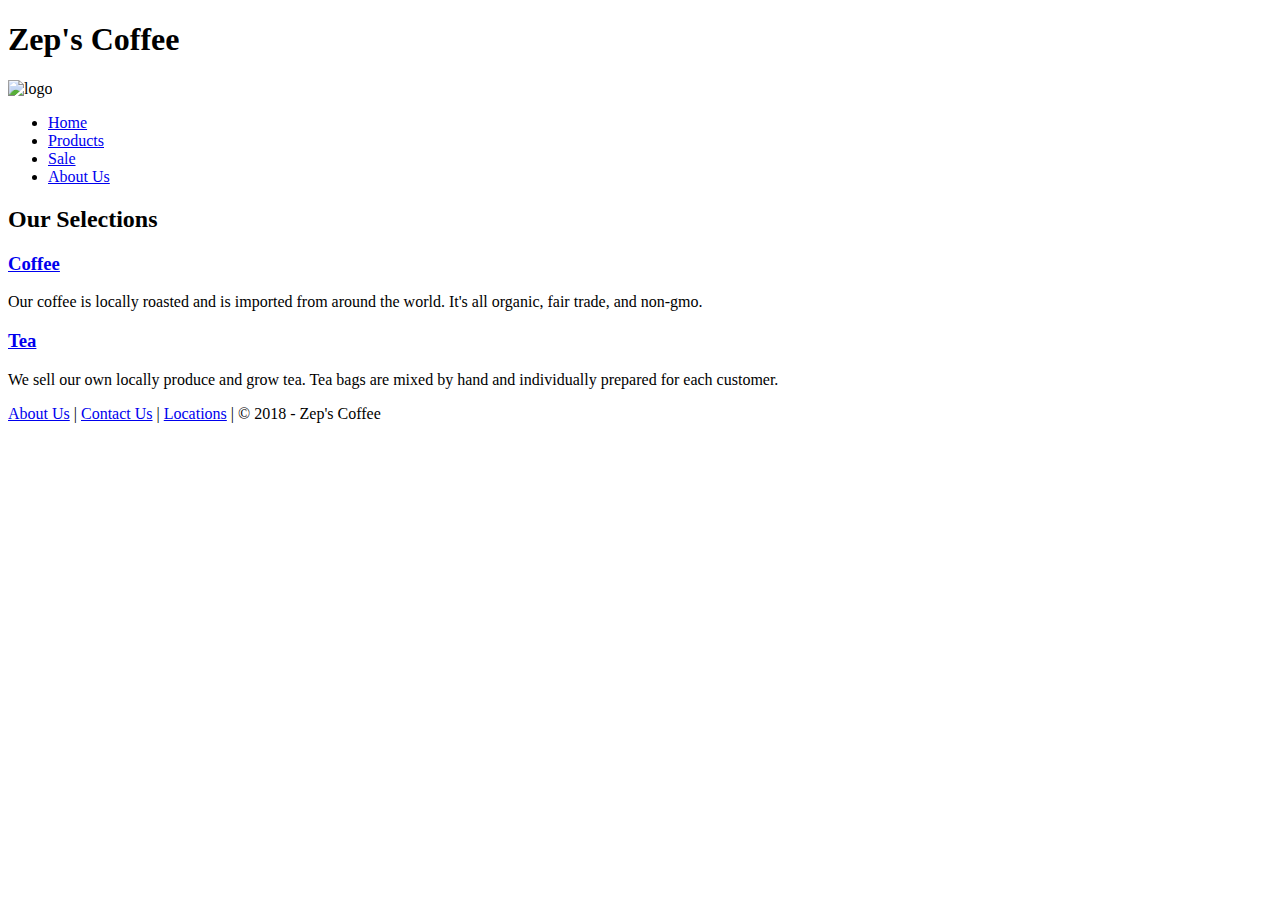
==== pages/products/index.html @ cab9d142 "Updated Nav across site" ====
<!DOCTYPE html>
<html lang="en" >

<head>
    <meta charset="UTF-8">
    <title>Zep's Coffee</title>
    <!-- <link href="./resources/main.css" rel="stylesheet"> -->
    <meta name="viewport" content="width=device-width, initial-scale=1">
    <link rel="icon" href="../../img/logo.png" type="image/png" sizes="16x16">
</head>

<body>
    <header>
        <h1 class="page-title">Zep's Coffee</h1>
        <!-- Logo will be in css -->
        <img src="./img/logo.png" class="logo-pic" alt="logo" />
    </header>
    <nav class="top-nav">
        <ul class="main-nav">
            <li><a href="./index.html">Home</a></li>
            <li><a href="./pages/products/index.html">Products</a></li>
            <li><a href="./pages/sales/index.html">Sale</a></li>
            <li><a href="./pages/about-us/our-mission.html">About Us</a></li>
        </ul>
    </nav>
    <main>
        <section>
            <h2>Our Selections</h2>
            <article>
                <h3><a href="./coffee.html">Coffee</a></h3>
                <p>Our coffee is locally roasted and is imported from around the world. It's all organic, fair trade, and non-gmo.</p>
            </article>
            <article>
                <h3><a href="./tea.html">Tea</a></h3>
                <p>We sell our own locally produce and grow tea. Tea bags are mixed by hand and individually prepared for each customer.</p>
            </article>
        </section>
    </main>
    <footer>
        <nav>
            <a href="../about-us/our-mission.html">About Us</a> |
            <a href="../about-us/contact.html">Contact Us</a> |
            <a href="../about-us/locations.html">Locations</a> |
            &copy; 2018 - Zep's Coffee 
        </nav>
    </footer>
</body>

</html>
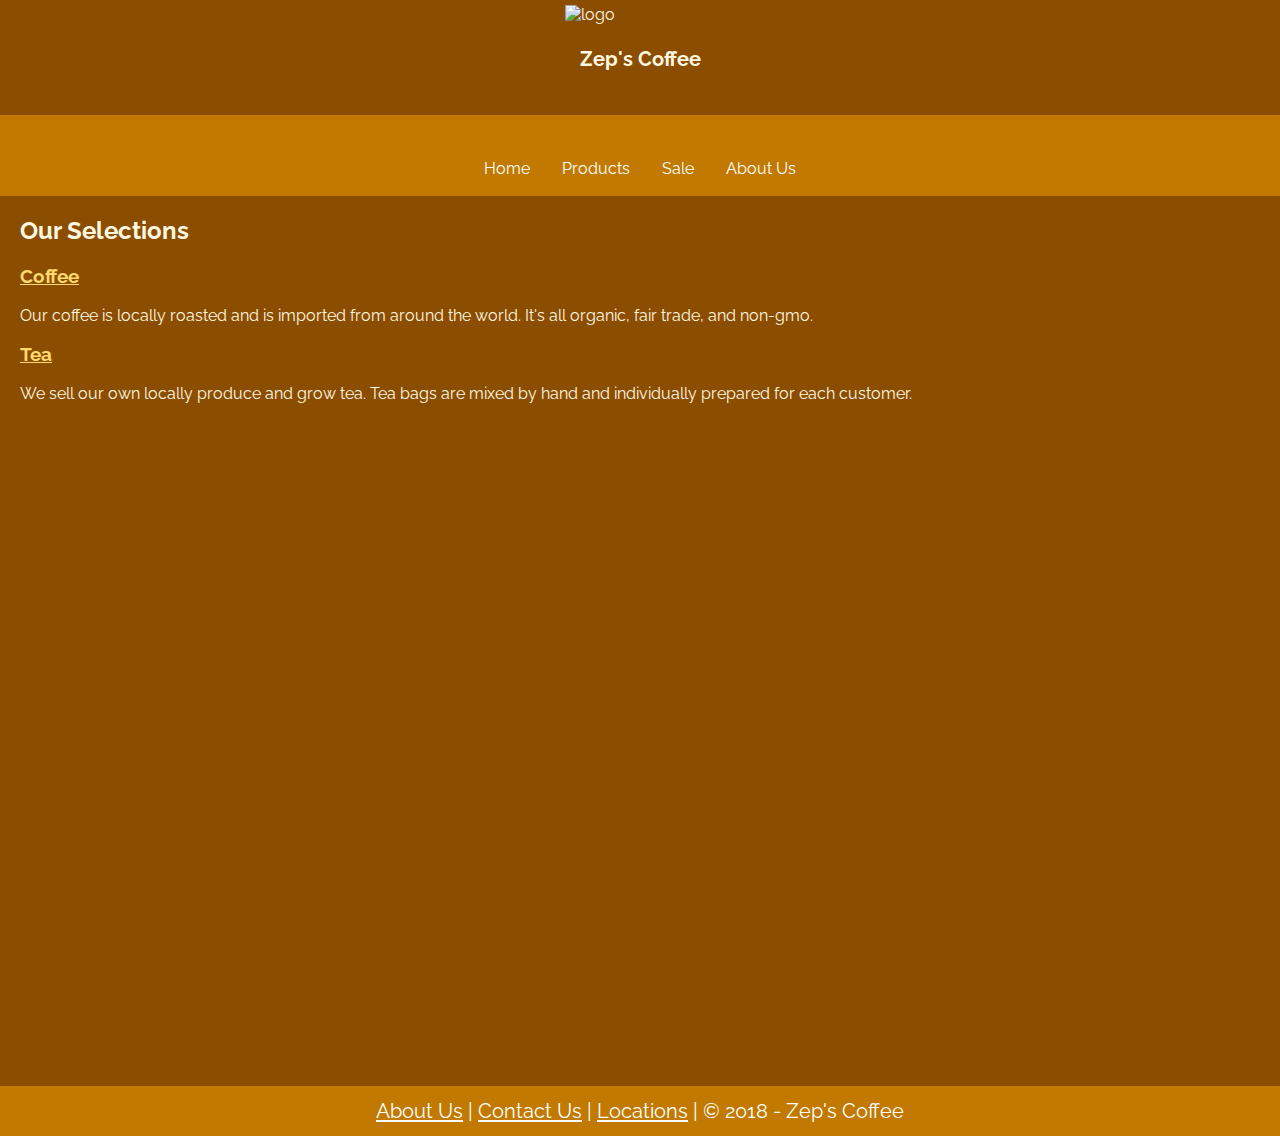
==== commit a354fab5: "Updated footer; Upadated side nav for about section" ====
--- a/pages/products/index.html
+++ b/pages/products/index.html
@@ -4,23 +4,24 @@
 <head>
     <meta charset="UTF-8">
     <title>Zep's Coffee</title>
-    <!-- <link href="./resources/main.css" rel="stylesheet"> -->
+    <link href="../../resources/main.css" rel="stylesheet">
     <meta name="viewport" content="width=device-width, initial-scale=1">
     <link rel="icon" href="../../img/logo.png" type="image/png" sizes="16x16">
+    <link href="https://fonts.googleapis.com/css?family=Raleway" rel="stylesheet">
 </head>
 
 <body>
     <header>
         <h1 class="page-title">Zep's Coffee</h1>
         <!-- Logo will be in css -->
-        <img src="./img/logo.png" class="logo-pic" alt="logo" />
+        <img src="../../img/logo.png" class="logo-pic" alt="logo" />
     </header>
     <nav class="top-nav">
         <ul class="main-nav">
-            <li><a href="./index.html">Home</a></li>
-            <li><a href="./pages/products/index.html">Products</a></li>
-            <li><a href="./pages/sales/index.html">Sale</a></li>
-            <li><a href="./pages/about-us/our-mission.html">About Us</a></li>
+            <li><a href="../../index.html">Home</a></li>
+            <li><a href="../index.html">Products</a></li>
+            <li><a href="../sales/index.html">Sale</a></li>
+            <li><a href="../about-us/our-mission.html">About Us</a></li>
         </ul>
     </nav>
     <main>
@@ -35,9 +36,10 @@
                 <p>We sell our own locally produce and grow tea. Tea bags are mixed by hand and individually prepared for each customer.</p>
             </article>
         </section>
+        <div class="filler"></div>
     </main>
     <footer>
-        <nav>
+        <nav class="bottom-nav">
             <a href="../about-us/our-mission.html">About Us</a> |
             <a href="../about-us/contact.html">Contact Us</a> |
             <a href="../about-us/locations.html">Locations</a> |
--- a/resources/main.css
+++ b/resources/main.css
@@ -0,0 +1,384 @@
+/*
+---------------- 
+General CSS 
+----------------
+*/
+
+body{
+    background:#8b4d00;
+    height: 100%;
+    margin: 0;
+    padding-top: 5px;
+    color: #fff8e1;
+    font-family: 'Raleway', sans-serif;
+}
+
+main{
+    padding: 20px;
+    padding-top: 0;
+    min-height: 100vh;
+    margin: 0 auto -50px;
+}
+
+.top-nav, .bottom-nav{
+    text-align: center;
+    background: #c17900;
+    color: white;
+}
+.top-nav {
+    padding-top: 25px;
+}
+
+.left{
+  float: left;  
+}
+
+a:link {
+    color: #ffda6e;
+}
+
+a:visited {
+    color: #ffda6e;
+}
+
+a:hover {
+    color: #ffda6e;
+}
+
+a:active {
+    color: #ffda6e;
+}
+
+.side-content{
+    float: left;
+    width: 11em;
+    padding: 2.5em;
+}
+
+.middle-content{
+    float: left;
+    width: 12em;
+    padding: 2.5em;
+}
+
+/* 
+---------------- 
+Footer CSS 
+---------------- 
+*/
+.filler, footer{
+    height: 50px;
+}
+
+footer{
+    background: #c17900;
+}
+
+.bottom-nav{
+    width: 100%;
+    padding-top: 5px;
+    font-size: 2.25vh;
+}
+.bottom-nav a{
+    color: white;
+    line-height: 2em;
+}
+
+/* 
+---------------- 
+Header CSS 
+---------------- 
+*/
+
+.logo-pic{
+    display: block;
+    margin-left: auto;
+    margin-right: auto;
+    height: 150px;
+    width: 150px;
+}
+
+.page-title{
+    text-align: center;
+}
+
+header{
+    position: relative;
+    height: 110px;
+}
+header h1{
+    z-index: 1;
+    position: absolute;
+    top: 50%;
+    left: 0;
+    right: 0;
+    font-size: 20px;
+    width: 100%;
+    height: 26px;
+    padding: 0;
+    margin: 0;
+    margin-top: -13px; /* 1/2 height */
+    text-align: center;
+}
+header .logo-pic{
+    z-index: 2;
+    position: absolute;
+    top:0;
+    right:0;
+    bottom:0;
+    left:0;
+}
+
+/* 
+---------------- 
+Nav Bar
+---------------- 
+*/
+
+.main-nav {
+    list-style-type: none;
+    margin: 0;
+    padding: 0;
+    overflow: hidden;
+    background-color: #c17900;
+    display: inline-block;
+}
+
+.main-nav li {
+    float: left;
+}
+
+.main-nav li a {
+    display: block;
+    color: white;
+    text-align: center;
+    padding: 14px 16px;
+    text-decoration: none;
+    margin-top: 5px;
+    border-radius: 20px;
+}
+
+.main-nav li a:hover {
+    background-color: #8b4d00;
+}
+
+/* 
+---------------- 
+Secondary Nav Bar
+---------------- 
+*/
+
+.secondary-nav {
+    width: 106px;
+    height: 45em;
+    box-sizing: border-box;
+    padding: 20px 0;
+    top: 0;
+    left: 0;
+    white-space: nowrap;
+    overflow-x: hidden;
+    overflow-y: hidden;
+    background: #8b4d00;
+    border-right: 12px solid #f8a83e;
+    transition: all 0.5s;
+    position: relative;
+  }
+  .secondary-nav  .navitem {
+    color: rgba(0, 0, 0, 0);
+    display: block;
+    position: relative;
+    text-decoration: none;
+    font-size: 24px;
+    padding: 0.5em 2em;
+    transition: all 0.5s;
+  }
+  .secondary-nav  .navitem:hover {
+    color: #fff;
+    /* border: 4px solid; */
+  }
+  .secondary-nav  .navitem:hover i {
+    color: #fff;
+  }
+  .secondary-nav  .navitem i {
+    color: rgba(255, 255, 255, 0.5);
+    font-style: normal;
+  }
+  .secondary-nav:hover {
+    width: 360px;
+    overflow-x: auto;
+    overflow-y: auto;
+  }
+  .secondary-nav:hover span {
+    color: rgba(255, 255, 255, 0.5);
+    transition: all 1s 0.25s;
+  }
+  .secondary-nav:hover .navitem {
+    color: rgba(255, 255, 255, 0.8);
+  }
+  .secondary-nav:hover .navitem i {
+    margin-left: 0;
+  }
+  .secondary-nav:hover .navitem:nth-of-type(1) {
+    transition: all 0.2s, color 1s 0.275s;
+  }
+  .secondary-nav:hover .navitem:nth-of-type(1) i {
+    transition: all 0.2s, margin-left 0.2s 0.275s;
+  }
+  .secondary-nav:hover .navitem:nth-of-type(2) {
+    transition: all 0.2s, color 1s 0.3s;
+  }
+  .secondary-nav:hover .navitem:nth-of-type(2) i {
+    transition: all 0.2s, margin-left 0.2s 0.3s;
+  }
+  .secondary-nav:hover .navitem:nth-of-type(3) {
+    transition: all 0.2s, color 1s 0.325s;
+  }
+  .secondary-nav:hover .navitem:nth-of-type(3) i {
+    transition: all 0.2s, margin-left 0.2s 0.325s;
+  }
+  .secondary-nav:hover .navitem:nth-of-type(4) {
+    transition: all 0.2s, color 1s 0.35s;
+  }
+  .secondary-nav:hover .navitem:nth-of-type(4) i {
+    transition: all 0.2s, margin-left 0.2s 0.35s;
+  }
+  .secondary-nav:hover .navitem:nth-of-type(5) {
+    transition: all 0.2s, color 1s 0.375s;
+  }
+  .secondary-nav:hover .navitem:nth-of-type(5) i {
+    transition: all 0.2s, margin-left 0.2s 0.375s;
+  }
+  .secondary-nav:hover .navitem:nth-of-type(6) {
+    transition: all 0.2s, color 1s 0.4s;
+  }
+  .secondary-nav:hover .navitem:nth-of-type(6) i {
+    transition: all 0.2s, margin-left 0.2s 0.4s;
+  }
+  .secondary-nav:hover .navitem:nth-of-type(7) {
+    transition: all 0.2s, color 1s 0.425s;
+  }
+  .secondary-nav:hover .navitem:nth-of-type(7) i {
+    transition: all 0.2s, margin-left 0.2s 0.425s;
+  }
+  .secondary-nav:hover .navitem:nth-of-type(8) {
+    transition: all 0.2s, color 1s 0.45s;
+  }
+  .secondary-nav:hover .navitem:nth-of-type(8) i {
+    transition: all 0.2s, margin-left 0.2s 0.45s;
+  }
+  .secondary-nav:hover .navitem:nth-of-type(9) {
+    transition: all 0.2s, color 1s 0.475s;
+  }
+  .secondary-nav:hover .navitem:nth-of-type(9) i {
+    transition: all 0.2s, margin-left 0.2s 0.475s;
+  }
+  .secondary-nav:hover .navitem:nth-of-type(10) {
+    transition: all 0.2s, color 1s 0.5s;
+  }
+  .secondary-nav:hover .navitem:nth-of-type(10) i {
+    transition: all 0.2s, margin-left 0.2s 0.5s;
+  }
+
+/* 
+---------------- 
+Image Slider
+---------------- 
+*/
+.slider-section {
+    text-align: center;
+}
+.slider {
+    width: 300px;
+    text-align: center;
+    overflow: hidden;
+    padding-top: 25px;
+    display: inline-block;
+  }
+  
+  .slides {
+    display: flex;
+    overflow-x: auto;
+    border-radius: 5px;
+    scroll-behavior: smooth;
+    -webkit-overflow-scrolling: touch;
+    scroll-snap-points-x: repeat(300px);
+    scroll-snap-type: mandatory;
+  }
+  .slides::-webkit-scrollbar {
+    width: 10px;
+    height: 10px;
+  }
+  .slides::-webkit-scrollbar-thumb {
+    background: black;
+    border-radius: 10px;
+  }
+  .slides::-webkit-scrollbar-track {
+    background: transparent;
+  }
+  .slides > div {
+    flex-shrink: 0;
+    width: 300px;
+    height: 300px;
+    border-radius: 10px;
+    background: #eee;
+    transform-origin: center center;
+    transform: scale(1);
+    transition: transform 0.5s;
+    position: relative;
+    
+    display: flex;
+    justify-content: center;
+    align-items: center;
+    font-size: 100px;
+  }
+  .slides > div:target {
+    transform: scale(0.8);
+  }
+  .author-info {
+    background: rgba(0, 0, 0, 0.75);
+    color: white;
+    padding: 0.75rem;
+    text-align: center;
+    position: absolute;
+    bottom: 0;
+    left: 0;
+    width: 100%;
+    margin: 0;
+  }
+  .author-info a {
+    color: white;
+  }
+  .slider img {
+    object-fit: cover;
+    position: absolute;
+    top: 0;
+    left: 0;
+    width: 100%;
+    height: 100%;
+  }
+  
+  .slider > a {
+    display: inline-flex;
+    width: 1.5rem;
+    height: 1.5rem;
+    background: white;
+    text-decoration: none;
+    align-items: center;
+    justify-content: center;
+    border-radius: 50%;
+    margin: 0 0 0.5rem 0;
+    position: relative;
+  }
+  .slider > a:active {
+    top: 1px;
+  }
+  .slider > a:focus {
+    background: #000;
+  }
+  
+  /* Don't need button navigation */
+  @supports (scroll-snap-type) {
+    .slider > a {
+      display: none;
+    }
+  }